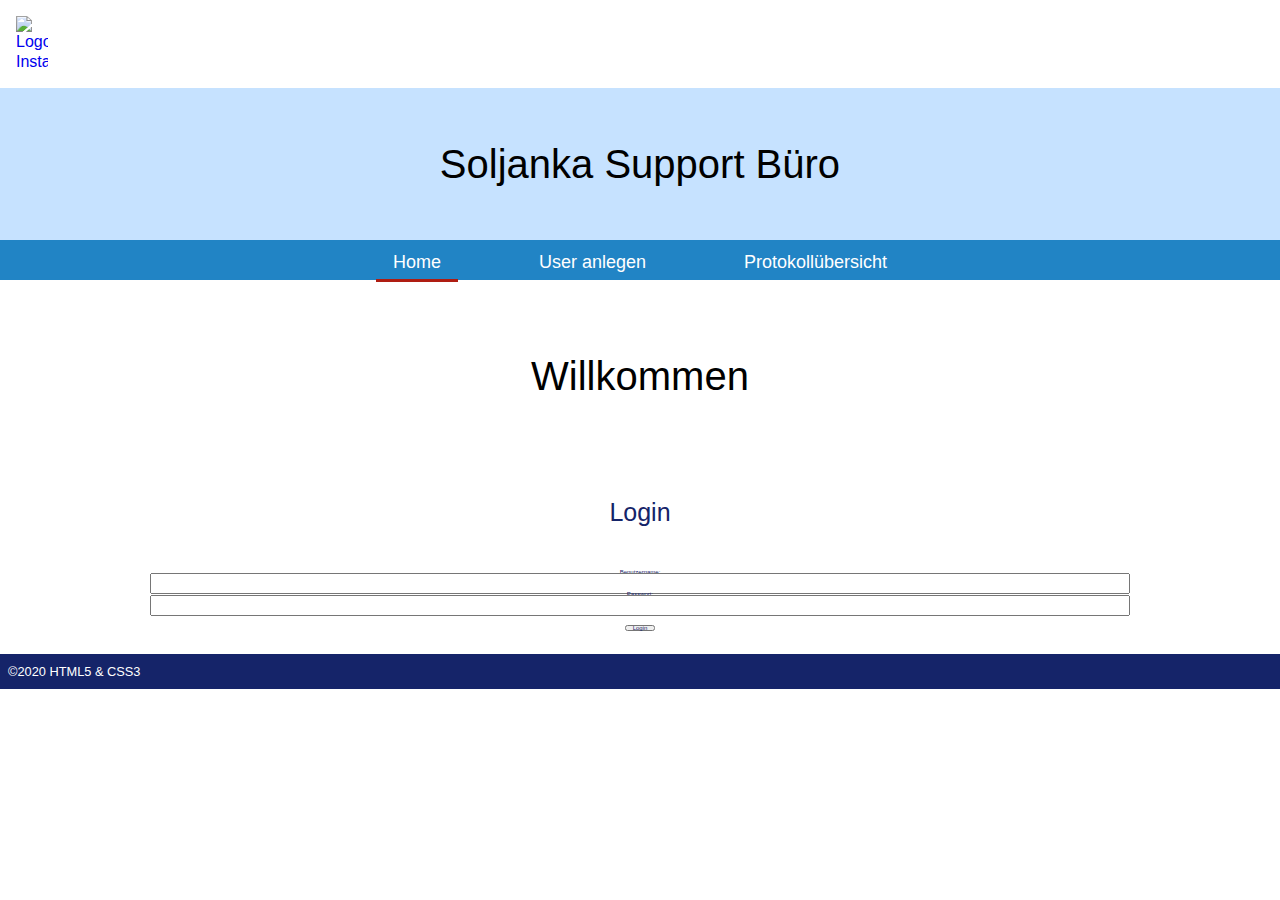
==== Frontend/source/html/index.html @ 266bff4e "Changed filenames and html content." ====
﻿<!DOCTYPE html>
<html>
	<!-- metadata -->
	<head>
		<title>Skoda 130 LR1</title>	
		<meta charset="utf-8"/>
		<meta name="description" content="HTML5" />
		<meta name="keywords" content="HTML5, Skoda, WS-18-II, Skoda130LR,Rallye, Motorsport" />
		<meta name="author" content="moritz.liersch" />
		<meta name="robots" content="noindex" />
		<meta name="viewport" content="width=device-width,initial-scale=1.0, maximum-scale=1.0, user-scalable=no"/>
		<link href="felge.ico" rel="shortcut icon" />
		<link href="main.css" rel="stylesheet" type="text/css" />
		<script src="https://code.jquery.com/jquery-1.10.1.min.js" type="text/javascript"></script>
		<script src="index.js" type="text/javascript"></script>

			
			

	</head>
	<!-- visible content -->
	<body>
		<section id="menubar">
				
			<ul>

						<li><a class="menubutton" href="#menu"><img src="assets/Bildschirmfoto 2021-08-23 um 15.15.03.png" alt="Logo Menü" title="Logo Menü"/></a></li>
						<li><a class="insta" href="https://studenten.ba-rm.de/"><img src="assets/Bildschirmfoto 2021-08-23 um 15.15.03.png" alt="Logo Instagram" title="Logo Instagram"/></a></li>
						
				
			</ul>

		</section>

		
		
		<header>
			<h1>Soljanka Support Büro</h1>
			
		</header>
		
		
		
			<nav class="nav">
				<ul>

					<li><a href="index.html" class="active">Home</a></li>
				
					<li><a href="UserAnlegen.html">User anlegen</a></li>
					
					<li><a href="Protokolluebersicht.html">Protokollübersicht</a></li>
				</ul>
			</nav>	

		<section id="content">
		
			

			<section>

				<h1> Willkommen</h1>
				<h2>Login</h2>

				<!--<img src="assets/LR_Im_Sommer.png" alt="Bild eines Skoda 130LR Replika" title="Bild eines Skoda 130LR Replika">
	<h2>Der Plan</h2>
	-->
				<form>
					<label for="username">Benutzername:</label><br>
					<input type="text" id="username" name="fname"><br>
					<label for="lname">Passwort:</label><br>
					<input type="text" id="password" name="lname">
				</form>
				<button id="button1" onclick="logintoUser()">Login</button>
				

			</section>
		
			

				<!--<aside>

					<section>

						<h2>Škoda 130 LR<br> (Typ 745)</h2>
						<ol>
							<li>Baujahr: 1987</li>
							<li>Viertakt-Ottomotor, wassergekühlt,
								Reihenvierzylinder OHV, Heckmotor längsliegend</li>
							<li>Hubraum: 1289 cm³</li>
							<li>Leistung: 90 PS bei 7900 min</li>
                            <li>Leergewicht: ca. 900KG</li>
                            
                        </ol>
					</section>
					<section>

						<h2>Felge</h2>
						<ul>
							<li>
								Belastungstest einer Magnesiumfelge
                            </li> 
						</ul>
						<h3 id="Desktop">Um dies sehen zu können, benötigen Sie die volle Ansicht ihres Browsers.</h3>
						<canvas id="canvas"></canvas>
			
			
			
			
						<script type="text/javascript" src="skoda.js"></script>

						<div class="slidecontainer">
								<ul> 
                                    <li>
									<input type="range" min="0" max="50" value="0" step="1" onchange="sliderChange(this.value)" 
									class="slider" id="myRange">
                                    <p id="value">Value:<span id="demo"></span></p>
                                </li>
								</ul>
						</div>
							<script type="text/javascript" src="skoda.js"></script>

							

						
			
					</section>
					
				
					<section>

							<h2>Instagram</h2>
							<ul>
									<li><a href="https://www.instagram.com/ml_classics_motorsport/"><img src="assets/ml_classics.png" alt="Verlinkung zu Instagram" title="Verlinkung zu Instagram"/></a></li>
								<li>Besuche mich hier :)</li>
							</ul>
					</section>

					<section>

							<h2>Getriebe</h2>

							<ul>
                                <li>
								<img src="assets/GetriebeH.png" alt="Bild von einem Getriebe" title="Getriebe = Dogbox" class="zoom1">
                                </li>
							</ul>

							<ul>
                                <li>
								<img src="assets/Getriebe.png" alt="Bild von einem Getriebe" title="Getriebe = Dogbox" class="zoom1">
								<p>
									Neue "Dogbox" - Hier können Sie den Klang abspielen, der während der Fahrt zu genießen ist
								</p> 
									
									<audio id="audio_file" controls>
										<source src="assets/sound.mp3" type="audio/mp3" />
									
                                    </audio>
                                </li>
							</ul>
					</section>

					<section>

							<h2>Unterboden</h2>

							<ul>
                                <li>
								
								<img src="assets/Unterboden.png" alt="Bild vom Unterboden eines Skoda 130LR" title="Unterboden mit neuem Getriebe" class="zoom1">
								<p>
									Unterboden mit neuem Getriebe
                                </p>
                                </li>
							</ul>
									
						</section>

						<section>

								<h2>Lichtmaschine</h2>

								<ul>
                                    <li>
											

									

									<img src="assets/limaneuneu.png" alt="Bild von drei neuen Lichtmaschinen" title="frisch regenerierte Lichtmaschinen" 
									class="zoom1">
									<img src="assets/limadraht.png" alt="Bild vom Schleifring der LIMA" title="Schleifring LIMA" 
									class="zoom1">
									<img src="assets/limaalt.png" alt="Bild einer alten Lichtmaschine" title="alte lichtmaschine" 
									class="zoom1">
									<img src="assets/limaneu.png" alt="Bild von einer regenerierten Lichtmaschine" title="regenerierte Lichtmaschine" 
									class="zoom1">
									<p>
										LIMA-"alt" und "neu"
                                    </p>

                                    </li>

								</ul>
							</section>
						
						

						
				</aside>-->
					</section>

		<footer id="footer">
				
		
			<ul>
				
				<li>&copy;2020 HTML5 & CSS3</li>
				
				
			</ul>
			
		</footer>
			
			
		

	</body>	
		


</html>
---- Frontend/source/html/main.css ----
/* CSS3- Genereller Style */ 
@import url('https://fonts.googleapis.com/css?family=Abel|Roboto+Condensed');

body{
	background-color:#fff;
	font-size: 100%; /* Mutter für alle Groeßenverhaeltnisse*/
	margin: 0em;
	padding: 0em;
	}

form {
	font-family: Helvetica, Arial, sans-serif;
	font-size: 0.1em; /* Schrift Groesse Basis 100%-40Px */
	line-height: 0.2em; /* Hoehe des Headers Basis 2.5em-152px */
	font-weight: 100; /* Schrift dicke */
	color: #152469;
	margin: 0em;
	text-align:center;
	display:grid;
}



.tg {
	border-collapse: collapse;
	border-spacing: 0;
	
}

.tg td {
	font-family: Arial, sans-serif;
	font-size: 14px;
	padding: 10px 5px;
	border-style: solid;
	border-width: 1px;
	overflow: hidden;
	word-break: normal;
}

.tg th {
	font-family: Arial, sans-serif;
	font-size: 14px;
	font-weight: normal;
	padding: 10px 5px;
	border-style: solid;
	border-width: 1px;
	overflow: hidden;
	word-break: normal;
}





#button1 {
	font-family: Helvetica, Arial, sans-serif;
	font-size: 0.1em; /* Schrift Groesse Basis 100%-40Px */
	line-height: 0.2em; /* Hoehe des Headers Basis 2.5em-152px */
	font-weight: 100; /* Schrift dicke */
	color: #152469;
	margin: 0em;
}
#button {
	font-family: Helvetica, Arial, sans-serif;
	font-size: 2.5em; /* Schrift Groesse Basis 100%-40Px */
	line-height: 3.8em; /* Hoehe des Headers Basis 2.5em-152px */
	font-weight: 100; /* Schrift dicke */
	color: #152469;
	margin: 0,5em;
}

h1{
	font-family: Helvetica, Arial, sans-serif;
	font-size: 2.5em; /* Schrift Groesse Basis 100%-40Px */
	line-height: 3.8em;/* Hoehe des Headers Basis 2.5em-152px */
	font-weight: 100; /* Schrift dicke */
	color: #000;
	margin: 0em;
	}
	 
 h2{
	 font-family: Helvetica, Arial, sans-serif;
	font-size: 1.563em; /* Hoehe des Headers Basis 100%-25px */
	line-height: 1.8em; /* Hoehe des Headers Basis 1.563em-45px */
	font-weight: 100;
	color: #152469;
	margin: 0em;
	padding: 1.5em ; /* Innerer Abstand Basis 1.563em-37px */
	text-align: center;
 	}	

 h3{
	font-family: Helvetica, Arial, sans-serif;
	font-size: 1.563em;  /* Hoehe des Headers Basis 100%-25px */
	line-height: 1.8em; /* Hoehe des Headers Basis 1.563em-45px */
	font-weight: 100;
	color: #fff;
	margin: 0em;
	padding: 1.5em; /* Innerer Abstand Basis 1.563em-37px */
	text-align: justify;
	}

 ul{
	margin: 0px;
	padding: 0px;
	} 

li{
	list-style-type: none;
	font-family: Helvetica, Arial, sans-serif;
	font-weight: 100;
	color: #152469;
	line-height: 1.25em; /* Hoehe der Schrift Basis 100%-20px */
	padding: 0em;
	
	}
ol{
	display: block;
	
}
ol li{
	list-style-type: square;
	font-family: Helvetica, Arial, sans-serif;
	font-weight: 100;
	color: #152469;
	line-height: 1.25em; /* Hoehe der Schrift Basis 100%-20px */
	padding: 0em;
	
	}	
	
p{
	
	font-family: Helvetica, Arial, sans-serif;
	font-weight: 100;
	color: #152469;
	line-height: 1.25em; /* Hoehe der Schrift Basis 100%-20px */
	padding: 0em;
	
	}	

img{
	width: 85.0%;
	height: auto; 
	max-width: 100%;
	}

video{
    width: 90%;
	height: auto; 
	max-width: 100%;
	border-radius: 5px;
	}

a{
	text-decoration: none;
	}

/*Header*/

header {
	display: block;
	background-color: #c6e2ff;
	text-align: center;
}

/*Navigation*/

nav{
	display: block;
	height: 2.5em; /* Hoehe der Navigationsleite Basis 100%-40px */
	background:#2184c5;
	text-align: center;
	}
nav ul{
	display:block;
	}

nav ul li{
	display: inline;
	margin: 0em 1.88em 0em 1.88em; /* Basis 100%-30px(1.88em) Abstand zwischen den einzelnen Links */
	}

nav ul li a{
	color: #fff;
	font-size: 1.125em; /* Groesse der Schrift Basis 100%-18px */
	line-height: 2.5em; /* Basis 1.125em(18px)-45px */
	padding: 0.667em 0.938em 0.375em 0.938em; /* Groesse der Schaltflaeche Basis 1.125em-12px 16px 6px 16px */
	transition:background 0.5s;
	-webkit-transition: background 0.5s;
	}

nav ul li a:hover{
	background-color: #0FA1FF;
	border-bottom: 0.188em solid #0B3F60; /* Strich unterhalb der Navigation 3px dick */
	}

nav ul li a.active{
	border-bottom: 0.188em solid #af1d12; /* aktiver Zustand Strich unterhalb der Navigation 3px dick */
	}
/* Ende Navigation */


img.zoom1 { /* Bilderzoom in CONTENT 1 */
	transition: transform 0.2s;
	}

img.zoom1:hover {/* Bilderzoom in CONTENT 1 */
	transform: scale(2.0, 2.0);
	}
#icon{
	vertical-align:middle;
	max-width: 24px !important;
	max-height: 24px;
	box-shadow: none !important;
}

#audio_file{
	width: 90%;
	}

#Desktop{
		display: none;
	}

#canvas {
		width: 98.5%;
		height: 100%;
		border: 2px solid #000;
		border-radius: 5px;	
	}



/*on Top Bar*/
#menubar{
	display: block;
	background: #fff;
	}


#menubar ul {
	display: block;
	width: 2.0em; /* basis 100%-32px */
	padding: 1.0em; /* basis 100%-16px */ /* höhe der Menubar 64px */
	}

#menubar ul li{
	display: inline;
	}

/*menubar für mobil*/
#menubar ul li a.menubutton{
display:none;
	}

/*Content*/


#content{
	display: block;
	text-align:center;
	width: 90%;
	max-width: 980px;
	margin:1.25em auto 1.25em auto; /* Abstand um den Text Basis 100%-20px,auto */
	padding:0em;
	}
#content4, #content3 {
	display: block;
	text-align: center;
	width: 90%;
	max-width: 980px;
	margin: 1.25em auto 1.25em auto; /* Abstand um den Text Basis 100%-20px,auto */
	padding: 0em;
}	
#form2 {
	display: block;
	text-align: center;
	width: 90%;
	max-width: 980px;
	margin: 1.25em auto 1.25em auto; /* Abstand um den Text Basis 100%-20px,auto */
	padding: 0em;
}
#Rolle {
	display: block;
	text-align: center;
	width: 90%;
	max-width: 980px;
	margin: 1.25em auto 1.25em auto;
}

/*Footer*/

#footer{
	display:block;
	background-color: #152469;
	text-align: center;
	}

/*Rahmen für Footer*/
#footer ul{
	display: block;
	width: 50%;
	text-align: left;
	
	}

#footer ul li {

	display: inline;
	font-size: 0.8em; /* Basis100%-12px */
	line-height: 2.8em; /* Basis 0.8em-33px */
	color: #fff; /* farbe des Inhalts des Footer */
	padding: 0em 0.625em 0em 0.625em; /* entspricht Basis 100%- 0px 10px 0px 10px  */
	}

#kalender {
	width: 100%;
	display: grid;
	grid-template-columns: repeat(7, 1fr);
}

	#calendar tr, #calendar tbody {
		grid-column: 1 / -1;
		display: grid;
		grid-template-columns: repeat(7, 1fr);
		width: 100%;
	}

caption {
	text-align: center;
	grid-column: 1 / -1;
	font-size: 130%;
	font-weight: bold;
	padding: 10px 0;
}

#calendar a {
	color: #8e352e;
	text-decoration: none;
}

#calendar td, #calendar th {
	padding: 5px;
	box-sizing: border-box;
	border: 1px solid #ccc;
}

#calendar .weekdays {
	background: #8e352e;
}


	#calendar .weekdays th {
		text-align: center;
		text-transform: uppercase;
		line-height: 20px;
		border: none !important;
		padding: 10px 6px;
		color: #fff;
		font-size: 13px;
	}

#calendar td {
	min-height: 180px;
	display: flex;
	flex-direction: column;
}

#calendar .days li:hover {
	background: #d3d3d3;
}

#calendar .date {
	text-align: center;
	margin-bottom: 5px;
	padding: 4px;
	background: #333;
	color: #fff;
	width: 20px;
	border-radius: 50%;
	flex: 0 0 auto;
	align-self: flex-end;
}

#calendar .event {
	flex: 0 0 auto;
	font-size: 13px;
	border-radius: 4px;
	padding: 5px;
	margin-bottom: 5px;
	line-height: 14px;
	background: #e4f2f2;
	border: 1px solid #b5dbdc;
	color: #009aaf;
	text-decoration: none;
}

#calendar .event-desc {
	color: #666;
	margin: 3px 0 7px 0;
	text-decoration: none;
}

#calendar .other-month {
	background: #f5f5f5;
	color: #666;
}

/* ============================
				Mobile Responsiveness
   ============================*/


@media(max-width: 768px) {

	#calendar .weekdays, #calendar .other-month {
		display: none;
	}

	#calendar li {
		height: auto !important;
		border: 1px solid #ededed;
		width: 100%;
		padding: 10px;
		margin-bottom: -1px;
	}

	#calendar, #calendar tr, #calendar tbody {
		grid-template-columns: 1fr;
	}

		#calendar tr {
			grid-column: 1 / 2;
		}

		#calendar .date {
			align-self: flex-start;
		}

	/*mobile style*/
	@media screen and (max-width:800px) {
		body {
			font-size: 93.8%;
			display: block;
		}

		nav img {
			max-width: 25px;
			vertical-align: middle;
			margin-left: 5px;
		}

		#myRange, #value {
			display: none;
		}

		#Desktop {
			display: block;
			text-align: left;
			color: #af1d12;
		}

		#canvas {
			display: none;
		}
	}



	@media screen and (max-width:600px) {
		#content aside, #content article, #content3 aside, #content3 article {
			width: 94.3%;
			display: block;
			margin: 0.625em 0em 0.625em 0em; /* entspricht Basis 100%- 0px 10px 0px 10px  */
		}

		#myRange, #value {
			display: none;
		}

		#Desktop {
			display: block;
			text-align: left;
			color: #af1d12;
		}

		#canvas {
			display: none;
		}
	}

	@media screen and (max-width:600px) {
		#content aside {
			width: 100%;
			display: block;
			margin: 0em;
		}

		img.zoom1:hover { /* Bei mobile nicht vergrößern */
			transform: none;
		}

		#myRange, #value {
			display: none;
		}

		#Desktop {
			display: block;
			text-align: left;
			color: #af1d12;
		}

		#canvas {
			display: none;
		}
	}

	@media screen and (max-width:550px) {
		body {
			font-size: 87.5%;
		}

		#canvas {
			display: none;
		}

		#myRange, #value {
			display: none;
		}

		#Desktop {
			display: block;
			text-align: left;
			color: #af1d12;
		}

		img.zoom1:hover { /* Bei mobile nicht vergrößern */
			transform: none;
		}

		#menubar {
			background: #af1d12;
		}

			#menubar ul li a.menubutton {
				display: block;
			}


		nav {
			display: none;
			height: auto;
		}

			nav ul li {
				display: block;
				margin: 0em 0em 0.3em 0em;
			}
		#app-calendar {
			display: grid;
			grid-template-columns: 1fr 1fr 1fr 1fr 1fr 1fr 1fr;
			grid-template-rows: repeat(5, 1fr);
			height: 70%;
		}
			}	}
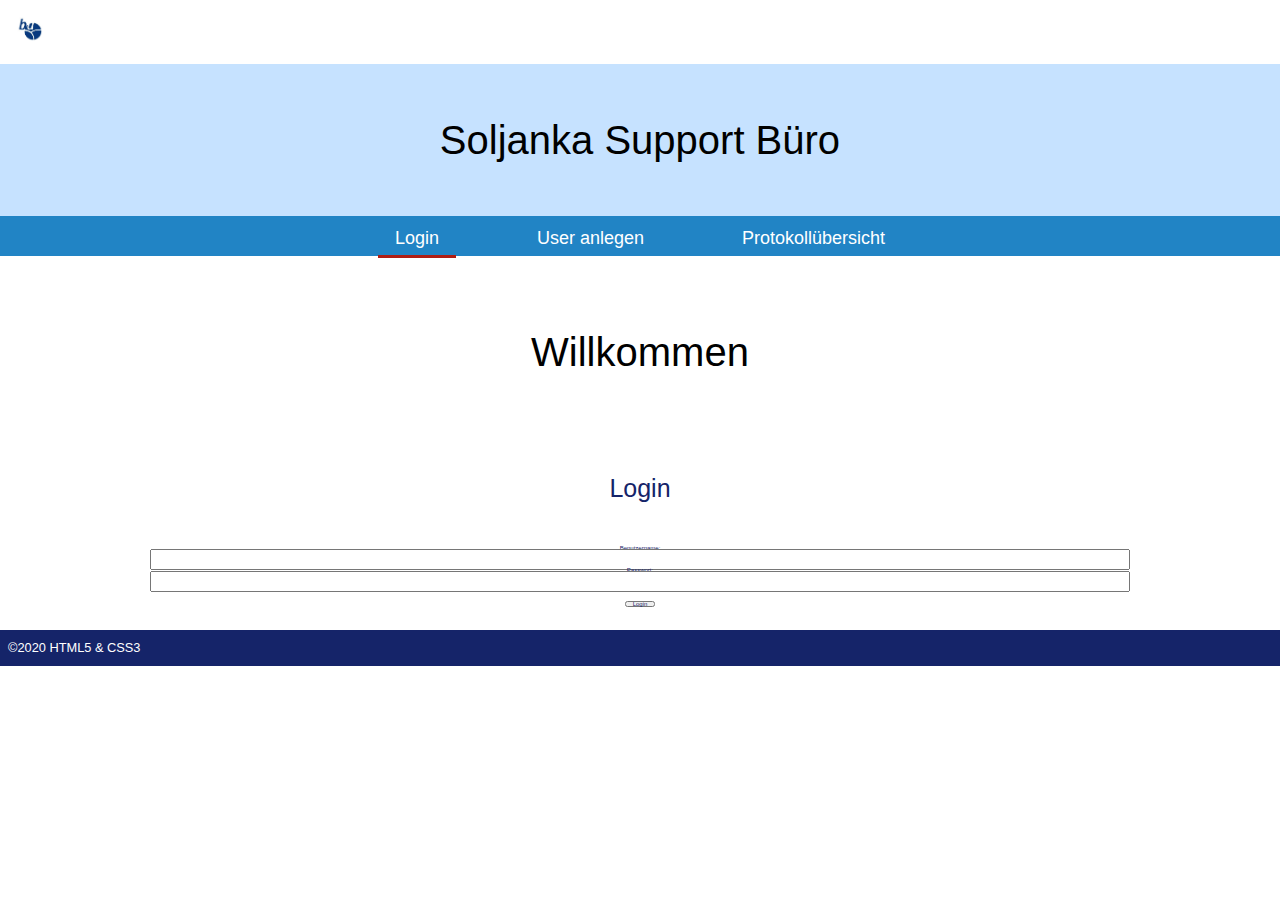
==== commit 964c5c53: "aktueller stand von Dennis vor dem Herren" ====
--- a/Frontend/source/html/index.html
+++ b/Frontend/source/html/index.html
@@ -1,231 +1,231 @@
-﻿<!DOCTYPE html>
-<html>
-	<!-- metadata -->
-	<head>
-		<title>Skoda 130 LR1</title>	
-		<meta charset="utf-8"/>
-		<meta name="description" content="HTML5" />
-		<meta name="keywords" content="HTML5, Skoda, WS-18-II, Skoda130LR,Rallye, Motorsport" />
-		<meta name="author" content="moritz.liersch" />
-		<meta name="robots" content="noindex" />
-		<meta name="viewport" content="width=device-width,initial-scale=1.0, maximum-scale=1.0, user-scalable=no"/>
-		<link href="felge.ico" rel="shortcut icon" />
-		<link href="main.css" rel="stylesheet" type="text/css" />
-		<script src="https://code.jquery.com/jquery-1.10.1.min.js" type="text/javascript"></script>
-		<script src="index.js" type="text/javascript"></script>
-
-			
-			
-
-	</head>
-	<!-- visible content -->
-	<body>
-		<section id="menubar">
-				
-			<ul>
-
-						<li><a class="menubutton" href="#menu"><img src="assets/Bildschirmfoto 2021-08-23 um 15.15.03.png" alt="Logo Menü" title="Logo Menü"/></a></li>
-						<li><a class="insta" href="https://studenten.ba-rm.de/"><img src="assets/Bildschirmfoto 2021-08-23 um 15.15.03.png" alt="Logo Instagram" title="Logo Instagram"/></a></li>
-						
-				
-			</ul>
-
-		</section>
-
-		
-		
-		<header>
-			<h1>Soljanka Support Büro</h1>
-			
-		</header>
-		
-		
-		
-			<nav class="nav">
-				<ul>
-
-					<li><a href="index.html" class="active">Home</a></li>
-				
-					<li><a href="UserAnlegen.html">User anlegen</a></li>
-					
-					<li><a href="Protokolluebersicht.html">Protokollübersicht</a></li>
-				</ul>
-			</nav>	
-
-		<section id="content">
-		
-			
-
-			<section>
-
-				<h1> Willkommen</h1>
-				<h2>Login</h2>
-
-				<!--<img src="assets/LR_Im_Sommer.png" alt="Bild eines Skoda 130LR Replika" title="Bild eines Skoda 130LR Replika">
-	<h2>Der Plan</h2>
-	-->
-				<form>
-					<label for="username">Benutzername:</label><br>
-					<input type="text" id="username" name="fname"><br>
-					<label for="lname">Passwort:</label><br>
-					<input type="text" id="password" name="lname">
-				</form>
-				<button id="button1" onclick="logintoUser()">Login</button>
-				
-
-			</section>
-		
-			
-
-				<!--<aside>
-
-					<section>
-
-						<h2>Škoda 130 LR<br> (Typ 745)</h2>
-						<ol>
-							<li>Baujahr: 1987</li>
-							<li>Viertakt-Ottomotor, wassergekühlt,
-								Reihenvierzylinder OHV, Heckmotor längsliegend</li>
-							<li>Hubraum: 1289 cm³</li>
-							<li>Leistung: 90 PS bei 7900 min</li>
-                            <li>Leergewicht: ca. 900KG</li>
-                            
-                        </ol>
-					</section>
-					<section>
-
-						<h2>Felge</h2>
-						<ul>
-							<li>
-								Belastungstest einer Magnesiumfelge
-                            </li> 
-						</ul>
-						<h3 id="Desktop">Um dies sehen zu können, benötigen Sie die volle Ansicht ihres Browsers.</h3>
-						<canvas id="canvas"></canvas>
-			
-			
-			
-			
-						<script type="text/javascript" src="skoda.js"></script>
-
-						<div class="slidecontainer">
-								<ul> 
-                                    <li>
-									<input type="range" min="0" max="50" value="0" step="1" onchange="sliderChange(this.value)" 
-									class="slider" id="myRange">
-                                    <p id="value">Value:<span id="demo"></span></p>
-                                </li>
-								</ul>
-						</div>
-							<script type="text/javascript" src="skoda.js"></script>
-
-							
-
-						
-			
-					</section>
-					
-				
-					<section>
-
-							<h2>Instagram</h2>
-							<ul>
-									<li><a href="https://www.instagram.com/ml_classics_motorsport/"><img src="assets/ml_classics.png" alt="Verlinkung zu Instagram" title="Verlinkung zu Instagram"/></a></li>
-								<li>Besuche mich hier :)</li>
-							</ul>
-					</section>
-
-					<section>
-
-							<h2>Getriebe</h2>
-
-							<ul>
-                                <li>
-								<img src="assets/GetriebeH.png" alt="Bild von einem Getriebe" title="Getriebe = Dogbox" class="zoom1">
-                                </li>
-							</ul>
-
-							<ul>
-                                <li>
-								<img src="assets/Getriebe.png" alt="Bild von einem Getriebe" title="Getriebe = Dogbox" class="zoom1">
-								<p>
-									Neue "Dogbox" - Hier können Sie den Klang abspielen, der während der Fahrt zu genießen ist
-								</p> 
-									
-									<audio id="audio_file" controls>
-										<source src="assets/sound.mp3" type="audio/mp3" />
-									
-                                    </audio>
-                                </li>
-							</ul>
-					</section>
-
-					<section>
-
-							<h2>Unterboden</h2>
-
-							<ul>
-                                <li>
-								
-								<img src="assets/Unterboden.png" alt="Bild vom Unterboden eines Skoda 130LR" title="Unterboden mit neuem Getriebe" class="zoom1">
-								<p>
-									Unterboden mit neuem Getriebe
-                                </p>
-                                </li>
-							</ul>
-									
-						</section>
-
-						<section>
-
-								<h2>Lichtmaschine</h2>
-
-								<ul>
-                                    <li>
-											
-
-									
-
-									<img src="assets/limaneuneu.png" alt="Bild von drei neuen Lichtmaschinen" title="frisch regenerierte Lichtmaschinen" 
-									class="zoom1">
-									<img src="assets/limadraht.png" alt="Bild vom Schleifring der LIMA" title="Schleifring LIMA" 
-									class="zoom1">
-									<img src="assets/limaalt.png" alt="Bild einer alten Lichtmaschine" title="alte lichtmaschine" 
-									class="zoom1">
-									<img src="assets/limaneu.png" alt="Bild von einer regenerierten Lichtmaschine" title="regenerierte Lichtmaschine" 
-									class="zoom1">
-									<p>
-										LIMA-"alt" und "neu"
-                                    </p>
-
-                                    </li>
-
-								</ul>
-							</section>
-						
-						
-
-						
-				</aside>-->
-					</section>
-
-		<footer id="footer">
-				
-		
-			<ul>
-				
-				<li>&copy;2020 HTML5 & CSS3</li>
-				
-				
-			</ul>
-			
-		</footer>
-			
-			
-		
-
-	</body>	
-		
-
-
-</html>
+﻿<!DOCTYPE html>
+<html>
+	<!-- metadata -->
+	<head>
+		<title>Login</title>	
+		<meta charset="utf-8"/>
+		<meta name="description" content="HTML5" />
+		<meta name="keywords" content="HTML5, Skoda, WS-18-II, Skoda130LR,Rallye, Motorsport" />
+		<meta name="author" content="moritz.liersch" />
+		<meta name="robots" content="noindex" />
+		<meta name="viewport" content="width=device-width,initial-scale=1.0, maximum-scale=1.0, user-scalable=no"/>
+		<link href="felge.ico" rel="shortcut icon" />
+		<link href="main.css" rel="stylesheet" type="text/css" />
+		<script src="https://code.jquery.com/jquery-1.10.1.min.js" type="text/javascript"></script>
+		<script src="index.js" type="text/javascript"></script>
+
+			
+			
+
+	</head>
+	<!-- visible content -->
+	<body>
+		<section id="menubar">
+				
+			<ul>
+
+						<li><a class="menubutton" href="#menu"><img src="assets/Bildschirmfoto 2021-08-23 um 15.15.03.png" alt="Logo Menü" title="Logo Menü"/></a></li>
+						<li><a class="insta" href="https://studenten.ba-rm.de/"><img src="assets/Bildschirmfoto 2021-08-23 um 15.15.03.png" alt="Logo Instagram" title="Logo Instagram"/></a></li>
+						
+				
+			</ul>
+
+		</section>
+
+		
+		
+		<header>
+			<h1>Soljanka Support Büro</h1>
+			
+		</header>
+		
+		
+		
+			<nav class="nav">
+				<ul>
+
+					<li><a href="index.html" class="active">Login</a></li>
+				
+					<li><a href="UserAnlegen.html">User anlegen</a></li>
+					
+					<li><a href="Protokolluebersicht.html">Protokollübersicht</a></li>
+				</ul>
+			</nav>	
+
+		<section id="content">
+		
+			
+
+			<section>
+
+				<h1> Willkommen</h1>
+				<h2>Login</h2>
+
+				<!--<img src="assets/LR_Im_Sommer.png" alt="Bild eines Skoda 130LR Replika" title="Bild eines Skoda 130LR Replika">
+	<h2>Der Plan</h2>
+	-->
+				<form>
+					<label for="username">Benutzername:</label><br>
+					<input type="text" id="username" name="fname"><br>
+					<label for="lname">Passwort:</label><br>
+					<input type="text" id="password" name="lname">
+				</form>
+				<button id="button1" onclick="logintoUser()">Login</button>
+				
+
+			</section>
+		
+			
+
+				<!--<aside>
+
+					<section>
+
+						<h2>Škoda 130 LR<br> (Typ 745)</h2>
+						<ol>
+							<li>Baujahr: 1987</li>
+							<li>Viertakt-Ottomotor, wassergekühlt,
+								Reihenvierzylinder OHV, Heckmotor längsliegend</li>
+							<li>Hubraum: 1289 cm³</li>
+							<li>Leistung: 90 PS bei 7900 min</li>
+                            <li>Leergewicht: ca. 900KG</li>
+                            
+                        </ol>
+					</section>
+					<section>
+
+						<h2>Felge</h2>
+						<ul>
+							<li>
+								Belastungstest einer Magnesiumfelge
+                            </li> 
+						</ul>
+						<h3 id="Desktop">Um dies sehen zu können, benötigen Sie die volle Ansicht ihres Browsers.</h3>
+						<canvas id="canvas"></canvas>
+			
+			
+			
+			
+						<script type="text/javascript" src="skoda.js"></script>
+
+						<div class="slidecontainer">
+								<ul> 
+                                    <li>
+									<input type="range" min="0" max="50" value="0" step="1" onchange="sliderChange(this.value)" 
+									class="slider" id="myRange">
+                                    <p id="value">Value:<span id="demo"></span></p>
+                                </li>
+								</ul>
+						</div>
+							<script type="text/javascript" src="skoda.js"></script>
+
+							
+
+						
+			
+					</section>
+					
+				
+					<section>
+
+							<h2>Instagram</h2>
+							<ul>
+									<li><a href="https://www.instagram.com/ml_classics_motorsport/"><img src="assets/ml_classics.png" alt="Verlinkung zu Instagram" title="Verlinkung zu Instagram"/></a></li>
+								<li>Besuche mich hier :)</li>
+							</ul>
+					</section>
+
+					<section>
+
+							<h2>Getriebe</h2>
+
+							<ul>
+                                <li>
+								<img src="assets/GetriebeH.png" alt="Bild von einem Getriebe" title="Getriebe = Dogbox" class="zoom1">
+                                </li>
+							</ul>
+
+							<ul>
+                                <li>
+								<img src="assets/Getriebe.png" alt="Bild von einem Getriebe" title="Getriebe = Dogbox" class="zoom1">
+								<p>
+									Neue "Dogbox" - Hier können Sie den Klang abspielen, der während der Fahrt zu genießen ist
+								</p> 
+									
+									<audio id="audio_file" controls>
+										<source src="assets/sound.mp3" type="audio/mp3" />
+									
+                                    </audio>
+                                </li>
+							</ul>
+					</section>
+
+					<section>
+
+							<h2>Unterboden</h2>
+
+							<ul>
+                                <li>
+								
+								<img src="assets/Unterboden.png" alt="Bild vom Unterboden eines Skoda 130LR" title="Unterboden mit neuem Getriebe" class="zoom1">
+								<p>
+									Unterboden mit neuem Getriebe
+                                </p>
+                                </li>
+							</ul>
+									
+						</section>
+
+						<section>
+
+								<h2>Lichtmaschine</h2>
+
+								<ul>
+                                    <li>
+											
+
+									
+
+									<img src="assets/limaneuneu.png" alt="Bild von drei neuen Lichtmaschinen" title="frisch regenerierte Lichtmaschinen" 
+									class="zoom1">
+									<img src="assets/limadraht.png" alt="Bild vom Schleifring der LIMA" title="Schleifring LIMA" 
+									class="zoom1">
+									<img src="assets/limaalt.png" alt="Bild einer alten Lichtmaschine" title="alte lichtmaschine" 
+									class="zoom1">
+									<img src="assets/limaneu.png" alt="Bild von einer regenerierten Lichtmaschine" title="regenerierte Lichtmaschine" 
+									class="zoom1">
+									<p>
+										LIMA-"alt" und "neu"
+                                    </p>
+
+                                    </li>
+
+								</ul>
+							</section>
+						
+						
+
+						
+				</aside>-->
+					</section>
+
+		<footer id="footer">
+				
+		
+			<ul>
+				
+				<li>&copy;2020 HTML5 & CSS3</li>
+				
+				
+			</ul>
+			
+		</footer>
+			
+			
+		
+
+	</body>	
+		
+
+
+</html>
--- a/Frontend/source/html/main.css
+++ b/Frontend/source/html/main.css
@@ -1,565 +1,565 @@
-/* CSS3- Genereller Style */ 
-@import url('https://fonts.googleapis.com/css?family=Abel|Roboto+Condensed');
-
-body{
-	background-color:#fff;
-	font-size: 100%; /* Mutter für alle Groeßenverhaeltnisse*/
-	margin: 0em;
-	padding: 0em;
-	}
-
-form {
-	font-family: Helvetica, Arial, sans-serif;
-	font-size: 0.1em; /* Schrift Groesse Basis 100%-40Px */
-	line-height: 0.2em; /* Hoehe des Headers Basis 2.5em-152px */
-	font-weight: 100; /* Schrift dicke */
-	color: #152469;
-	margin: 0em;
-	text-align:center;
-	display:grid;
-}
-
-
-
-.tg {
-	border-collapse: collapse;
-	border-spacing: 0;
-	
-}
-
-.tg td {
-	font-family: Arial, sans-serif;
-	font-size: 14px;
-	padding: 10px 5px;
-	border-style: solid;
-	border-width: 1px;
-	overflow: hidden;
-	word-break: normal;
-}
-
-.tg th {
-	font-family: Arial, sans-serif;
-	font-size: 14px;
-	font-weight: normal;
-	padding: 10px 5px;
-	border-style: solid;
-	border-width: 1px;
-	overflow: hidden;
-	word-break: normal;
-}
-
-
-
-
-
-#button1 {
-	font-family: Helvetica, Arial, sans-serif;
-	font-size: 0.1em; /* Schrift Groesse Basis 100%-40Px */
-	line-height: 0.2em; /* Hoehe des Headers Basis 2.5em-152px */
-	font-weight: 100; /* Schrift dicke */
-	color: #152469;
-	margin: 0em;
-}
-#button {
-	font-family: Helvetica, Arial, sans-serif;
-	font-size: 2.5em; /* Schrift Groesse Basis 100%-40Px */
-	line-height: 3.8em; /* Hoehe des Headers Basis 2.5em-152px */
-	font-weight: 100; /* Schrift dicke */
-	color: #152469;
-	margin: 0,5em;
-}
-
-h1{
-	font-family: Helvetica, Arial, sans-serif;
-	font-size: 2.5em; /* Schrift Groesse Basis 100%-40Px */
-	line-height: 3.8em;/* Hoehe des Headers Basis 2.5em-152px */
-	font-weight: 100; /* Schrift dicke */
-	color: #000;
-	margin: 0em;
-	}
-	 
- h2{
-	 font-family: Helvetica, Arial, sans-serif;
-	font-size: 1.563em; /* Hoehe des Headers Basis 100%-25px */
-	line-height: 1.8em; /* Hoehe des Headers Basis 1.563em-45px */
-	font-weight: 100;
-	color: #152469;
-	margin: 0em;
-	padding: 1.5em ; /* Innerer Abstand Basis 1.563em-37px */
-	text-align: center;
- 	}	
-
- h3{
-	font-family: Helvetica, Arial, sans-serif;
-	font-size: 1.563em;  /* Hoehe des Headers Basis 100%-25px */
-	line-height: 1.8em; /* Hoehe des Headers Basis 1.563em-45px */
-	font-weight: 100;
-	color: #fff;
-	margin: 0em;
-	padding: 1.5em; /* Innerer Abstand Basis 1.563em-37px */
-	text-align: justify;
-	}
-
- ul{
-	margin: 0px;
-	padding: 0px;
-	} 
-
-li{
-	list-style-type: none;
-	font-family: Helvetica, Arial, sans-serif;
-	font-weight: 100;
-	color: #152469;
-	line-height: 1.25em; /* Hoehe der Schrift Basis 100%-20px */
-	padding: 0em;
-	
-	}
-ol{
-	display: block;
-	
-}
-ol li{
-	list-style-type: square;
-	font-family: Helvetica, Arial, sans-serif;
-	font-weight: 100;
-	color: #152469;
-	line-height: 1.25em; /* Hoehe der Schrift Basis 100%-20px */
-	padding: 0em;
-	
-	}	
-	
-p{
-	
-	font-family: Helvetica, Arial, sans-serif;
-	font-weight: 100;
-	color: #152469;
-	line-height: 1.25em; /* Hoehe der Schrift Basis 100%-20px */
-	padding: 0em;
-	
-	}	
-
-img{
-	width: 85.0%;
-	height: auto; 
-	max-width: 100%;
-	}
-
-video{
-    width: 90%;
-	height: auto; 
-	max-width: 100%;
-	border-radius: 5px;
-	}
-
-a{
-	text-decoration: none;
-	}
-
-/*Header*/
-
-header {
-	display: block;
-	background-color: #c6e2ff;
-	text-align: center;
-}
-
-/*Navigation*/
-
-nav{
-	display: block;
-	height: 2.5em; /* Hoehe der Navigationsleite Basis 100%-40px */
-	background:#2184c5;
-	text-align: center;
-	}
-nav ul{
-	display:block;
-	}
-
-nav ul li{
-	display: inline;
-	margin: 0em 1.88em 0em 1.88em; /* Basis 100%-30px(1.88em) Abstand zwischen den einzelnen Links */
-	}
-
-nav ul li a{
-	color: #fff;
-	font-size: 1.125em; /* Groesse der Schrift Basis 100%-18px */
-	line-height: 2.5em; /* Basis 1.125em(18px)-45px */
-	padding: 0.667em 0.938em 0.375em 0.938em; /* Groesse der Schaltflaeche Basis 1.125em-12px 16px 6px 16px */
-	transition:background 0.5s;
-	-webkit-transition: background 0.5s;
-	}
-
-nav ul li a:hover{
-	background-color: #0FA1FF;
-	border-bottom: 0.188em solid #0B3F60; /* Strich unterhalb der Navigation 3px dick */
-	}
-
-nav ul li a.active{
-	border-bottom: 0.188em solid #af1d12; /* aktiver Zustand Strich unterhalb der Navigation 3px dick */
-	}
-/* Ende Navigation */
-
-
-img.zoom1 { /* Bilderzoom in CONTENT 1 */
-	transition: transform 0.2s;
-	}
-
-img.zoom1:hover {/* Bilderzoom in CONTENT 1 */
-	transform: scale(2.0, 2.0);
-	}
-#icon{
-	vertical-align:middle;
-	max-width: 24px !important;
-	max-height: 24px;
-	box-shadow: none !important;
-}
-
-#audio_file{
-	width: 90%;
-	}
-
-#Desktop{
-		display: none;
-	}
-
-#canvas {
-		width: 98.5%;
-		height: 100%;
-		border: 2px solid #000;
-		border-radius: 5px;	
-	}
-
-
-
-/*on Top Bar*/
-#menubar{
-	display: block;
-	background: #fff;
-	}
-
-
-#menubar ul {
-	display: block;
-	width: 2.0em; /* basis 100%-32px */
-	padding: 1.0em; /* basis 100%-16px */ /* höhe der Menubar 64px */
-	}
-
-#menubar ul li{
-	display: inline;
-	}
-
-/*menubar für mobil*/
-#menubar ul li a.menubutton{
-display:none;
-	}
-
-/*Content*/
-
-
-#content{
-	display: block;
-	text-align:center;
-	width: 90%;
-	max-width: 980px;
-	margin:1.25em auto 1.25em auto; /* Abstand um den Text Basis 100%-20px,auto */
-	padding:0em;
-	}
-#content4, #content3 {
-	display: block;
-	text-align: center;
-	width: 90%;
-	max-width: 980px;
-	margin: 1.25em auto 1.25em auto; /* Abstand um den Text Basis 100%-20px,auto */
-	padding: 0em;
-}	
-#form2 {
-	display: block;
-	text-align: center;
-	width: 90%;
-	max-width: 980px;
-	margin: 1.25em auto 1.25em auto; /* Abstand um den Text Basis 100%-20px,auto */
-	padding: 0em;
-}
-#Rolle {
-	display: block;
-	text-align: center;
-	width: 90%;
-	max-width: 980px;
-	margin: 1.25em auto 1.25em auto;
-}
-
-/*Footer*/
-
-#footer{
-	display:block;
-	background-color: #152469;
-	text-align: center;
-	}
-
-/*Rahmen für Footer*/
-#footer ul{
-	display: block;
-	width: 50%;
-	text-align: left;
-	
-	}
-
-#footer ul li {
-
-	display: inline;
-	font-size: 0.8em; /* Basis100%-12px */
-	line-height: 2.8em; /* Basis 0.8em-33px */
-	color: #fff; /* farbe des Inhalts des Footer */
-	padding: 0em 0.625em 0em 0.625em; /* entspricht Basis 100%- 0px 10px 0px 10px  */
-	}
-
-#kalender {
-	width: 100%;
-	display: grid;
-	grid-template-columns: repeat(7, 1fr);
-}
-
-	#calendar tr, #calendar tbody {
-		grid-column: 1 / -1;
-		display: grid;
-		grid-template-columns: repeat(7, 1fr);
-		width: 100%;
-	}
-
-caption {
-	text-align: center;
-	grid-column: 1 / -1;
-	font-size: 130%;
-	font-weight: bold;
-	padding: 10px 0;
-}
-
-#calendar a {
-	color: #8e352e;
-	text-decoration: none;
-}
-
-#calendar td, #calendar th {
-	padding: 5px;
-	box-sizing: border-box;
-	border: 1px solid #ccc;
-}
-
-#calendar .weekdays {
-	background: #8e352e;
-}
-
-
-	#calendar .weekdays th {
-		text-align: center;
-		text-transform: uppercase;
-		line-height: 20px;
-		border: none !important;
-		padding: 10px 6px;
-		color: #fff;
-		font-size: 13px;
-	}
-
-#calendar td {
-	min-height: 180px;
-	display: flex;
-	flex-direction: column;
-}
-
-#calendar .days li:hover {
-	background: #d3d3d3;
-}
-
-#calendar .date {
-	text-align: center;
-	margin-bottom: 5px;
-	padding: 4px;
-	background: #333;
-	color: #fff;
-	width: 20px;
-	border-radius: 50%;
-	flex: 0 0 auto;
-	align-self: flex-end;
-}
-
-#calendar .event {
-	flex: 0 0 auto;
-	font-size: 13px;
-	border-radius: 4px;
-	padding: 5px;
-	margin-bottom: 5px;
-	line-height: 14px;
-	background: #e4f2f2;
-	border: 1px solid #b5dbdc;
-	color: #009aaf;
-	text-decoration: none;
-}
-
-#calendar .event-desc {
-	color: #666;
-	margin: 3px 0 7px 0;
-	text-decoration: none;
-}
-
-#calendar .other-month {
-	background: #f5f5f5;
-	color: #666;
-}
-
-/* ============================
-				Mobile Responsiveness
-   ============================*/
-
-
-@media(max-width: 768px) {
-
-	#calendar .weekdays, #calendar .other-month {
-		display: none;
-	}
-
-	#calendar li {
-		height: auto !important;
-		border: 1px solid #ededed;
-		width: 100%;
-		padding: 10px;
-		margin-bottom: -1px;
-	}
-
-	#calendar, #calendar tr, #calendar tbody {
-		grid-template-columns: 1fr;
-	}
-
-		#calendar tr {
-			grid-column: 1 / 2;
-		}
-
-		#calendar .date {
-			align-self: flex-start;
-		}
-
-	/*mobile style*/
-	@media screen and (max-width:800px) {
-		body {
-			font-size: 93.8%;
-			display: block;
-		}
-
-		nav img {
-			max-width: 25px;
-			vertical-align: middle;
-			margin-left: 5px;
-		}
-
-		#myRange, #value {
-			display: none;
-		}
-
-		#Desktop {
-			display: block;
-			text-align: left;
-			color: #af1d12;
-		}
-
-		#canvas {
-			display: none;
-		}
-	}
-
-
-
-	@media screen and (max-width:600px) {
-		#content aside, #content article, #content3 aside, #content3 article {
-			width: 94.3%;
-			display: block;
-			margin: 0.625em 0em 0.625em 0em; /* entspricht Basis 100%- 0px 10px 0px 10px  */
-		}
-
-		#myRange, #value {
-			display: none;
-		}
-
-		#Desktop {
-			display: block;
-			text-align: left;
-			color: #af1d12;
-		}
-
-		#canvas {
-			display: none;
-		}
-	}
-
-	@media screen and (max-width:600px) {
-		#content aside {
-			width: 100%;
-			display: block;
-			margin: 0em;
-		}
-
-		img.zoom1:hover { /* Bei mobile nicht vergrößern */
-			transform: none;
-		}
-
-		#myRange, #value {
-			display: none;
-		}
-
-		#Desktop {
-			display: block;
-			text-align: left;
-			color: #af1d12;
-		}
-
-		#canvas {
-			display: none;
-		}
-	}
-
-	@media screen and (max-width:550px) {
-		body {
-			font-size: 87.5%;
-		}
-
-		#canvas {
-			display: none;
-		}
-
-		#myRange, #value {
-			display: none;
-		}
-
-		#Desktop {
-			display: block;
-			text-align: left;
-			color: #af1d12;
-		}
-
-		img.zoom1:hover { /* Bei mobile nicht vergrößern */
-			transform: none;
-		}
-
-		#menubar {
-			background: #af1d12;
-		}
-
-			#menubar ul li a.menubutton {
-				display: block;
-			}
-
-
-		nav {
-			display: none;
-			height: auto;
-		}
-
-			nav ul li {
-				display: block;
-				margin: 0em 0em 0.3em 0em;
-			}
-		#app-calendar {
-			display: grid;
-			grid-template-columns: 1fr 1fr 1fr 1fr 1fr 1fr 1fr;
-			grid-template-rows: repeat(5, 1fr);
-			height: 70%;
-		}
+/* CSS3- Genereller Style */ 
+@import url('https://fonts.googleapis.com/css?family=Abel|Roboto+Condensed');
+
+body{
+	background-color:#fff;
+	font-size: 100%; /* Mutter für alle Groeßenverhaeltnisse*/
+	margin: 0em;
+	padding: 0em;
+	}
+
+form {
+	font-family: Helvetica, Arial, sans-serif;
+	font-size: 0.1em; /* Schrift Groesse Basis 100%-40Px */
+	line-height: 0.2em; /* Hoehe des Headers Basis 2.5em-152px */
+	font-weight: 100; /* Schrift dicke */
+	color: #152469;
+	margin: 0em;
+	text-align:center;
+	display:grid;
+}
+
+
+
+.tg {
+	border-collapse: collapse;
+	border-spacing: 0;
+	
+}
+
+.tg td {
+	font-family: Arial, sans-serif;
+	font-size: 14px;
+	padding: 10px 5px;
+	border-style: solid;
+	border-width: 1px;
+	overflow: hidden;
+	word-break: normal;
+}
+
+.tg th {
+	font-family: Arial, sans-serif;
+	font-size: 14px;
+	font-weight: normal;
+	padding: 10px 5px;
+	border-style: solid;
+	border-width: 1px;
+	overflow: hidden;
+	word-break: normal;
+}
+
+
+
+
+
+#button1 {
+	font-family: Helvetica, Arial, sans-serif;
+	font-size: 0.1em; /* Schrift Groesse Basis 100%-40Px */
+	line-height: 0.2em; /* Hoehe des Headers Basis 2.5em-152px */
+	font-weight: 100; /* Schrift dicke */
+	color: #152469;
+	margin: 0em;
+}
+#button {
+	font-family: Helvetica, Arial, sans-serif;
+	font-size: 2.5em; /* Schrift Groesse Basis 100%-40Px */
+	line-height: 3.8em; /* Hoehe des Headers Basis 2.5em-152px */
+	font-weight: 100; /* Schrift dicke */
+	color: #152469;
+	margin: 0,5em;
+}
+
+h1{
+	font-family: Helvetica, Arial, sans-serif;
+	font-size: 2.5em; /* Schrift Groesse Basis 100%-40Px */
+	line-height: 3.8em;/* Hoehe des Headers Basis 2.5em-152px */
+	font-weight: 100; /* Schrift dicke */
+	color: #000;
+	margin: 0em;
+	}
+	 
+ h2{
+	 font-family: Helvetica, Arial, sans-serif;
+	font-size: 1.563em; /* Hoehe des Headers Basis 100%-25px */
+	line-height: 1.8em; /* Hoehe des Headers Basis 1.563em-45px */
+	font-weight: 100;
+	color: #152469;
+	margin: 0em;
+	padding: 1.5em ; /* Innerer Abstand Basis 1.563em-37px */
+	text-align: center;
+ 	}	
+
+ h3{
+	font-family: Helvetica, Arial, sans-serif;
+	font-size: 1.563em;  /* Hoehe des Headers Basis 100%-25px */
+	line-height: 1.8em; /* Hoehe des Headers Basis 1.563em-45px */
+	font-weight: 100;
+	color: #fff;
+	margin: 0em;
+	padding: 1.5em; /* Innerer Abstand Basis 1.563em-37px */
+	text-align: justify;
+	}
+
+ ul{
+	margin: 0px;
+	padding: 0px;
+	} 
+
+li{
+	list-style-type: none;
+	font-family: Helvetica, Arial, sans-serif;
+	font-weight: 100;
+	color: #152469;
+	line-height: 1.25em; /* Hoehe der Schrift Basis 100%-20px */
+	padding: 0em;
+	
+	}
+ol{
+	display: block;
+	
+}
+ol li{
+	list-style-type: square;
+	font-family: Helvetica, Arial, sans-serif;
+	font-weight: 100;
+	color: #152469;
+	line-height: 1.25em; /* Hoehe der Schrift Basis 100%-20px */
+	padding: 0em;
+	
+	}	
+	
+p{
+	
+	font-family: Helvetica, Arial, sans-serif;
+	font-weight: 100;
+	color: #152469;
+	line-height: 1.25em; /* Hoehe der Schrift Basis 100%-20px */
+	padding: 0em;
+	
+	}	
+
+img{
+	width: 85.0%;
+	height: auto; 
+	max-width: 100%;
+	}
+
+video{
+    width: 90%;
+	height: auto; 
+	max-width: 100%;
+	border-radius: 5px;
+	}
+
+a{
+	text-decoration: none;
+	}
+
+/*Header*/
+
+header {
+	display: block;
+	background-color: #c6e2ff;
+	text-align: center;
+}
+
+/*Navigation*/
+
+nav{
+	display: block;
+	height: 2.5em; /* Hoehe der Navigationsleite Basis 100%-40px */
+	background:#2184c5;
+	text-align: center;
+	}
+nav ul{
+	display:block;
+	}
+
+nav ul li{
+	display: inline;
+	margin: 0em 1.88em 0em 1.88em; /* Basis 100%-30px(1.88em) Abstand zwischen den einzelnen Links */
+	}
+
+nav ul li a{
+	color: #fff;
+	font-size: 1.125em; /* Groesse der Schrift Basis 100%-18px */
+	line-height: 2.5em; /* Basis 1.125em(18px)-45px */
+	padding: 0.667em 0.938em 0.375em 0.938em; /* Groesse der Schaltflaeche Basis 1.125em-12px 16px 6px 16px */
+	transition:background 0.5s;
+	-webkit-transition: background 0.5s;
+	}
+
+nav ul li a:hover{
+	background-color: #0FA1FF;
+	border-bottom: 0.188em solid #0B3F60; /* Strich unterhalb der Navigation 3px dick */
+	}
+
+nav ul li a.active{
+	border-bottom: 0.188em solid #af1d12; /* aktiver Zustand Strich unterhalb der Navigation 3px dick */
+	}
+/* Ende Navigation */
+
+
+img.zoom1 { /* Bilderzoom in CONTENT 1 */
+	transition: transform 0.2s;
+	}
+
+img.zoom1:hover {/* Bilderzoom in CONTENT 1 */
+	transform: scale(2.0, 2.0);
+	}
+#icon{
+	vertical-align:middle;
+	max-width: 24px !important;
+	max-height: 24px;
+	box-shadow: none !important;
+}
+
+#audio_file{
+	width: 90%;
+	}
+
+#Desktop{
+		display: none;
+	}
+
+#canvas {
+		width: 98.5%;
+		height: 100%;
+		border: 2px solid #000;
+		border-radius: 5px;	
+	}
+
+
+
+/*on Top Bar*/
+#menubar{
+	display: block;
+	background: #fff;
+	}
+
+
+#menubar ul {
+	display: block;
+	width: 2.0em; /* basis 100%-32px */
+	padding: 1.0em; /* basis 100%-16px */ /* höhe der Menubar 64px */
+	}
+
+#menubar ul li{
+	display: inline;
+	}
+
+/*menubar für mobil*/
+#menubar ul li a.menubutton{
+display:none;
+	}
+
+/*Content*/
+
+
+#content{
+	display: block;
+	text-align:center;
+	width: 90%;
+	max-width: 980px;
+	margin:1.25em auto 1.25em auto; /* Abstand um den Text Basis 100%-20px,auto */
+	padding:0em;
+	}
+#content4, #content3 {
+	display: block;
+	text-align: center;
+	width: 90%;
+	max-width: 980px;
+	margin: 1.25em auto 1.25em auto; /* Abstand um den Text Basis 100%-20px,auto */
+	padding: 0em;
+}	
+#form2 {
+	display: block;
+	text-align: center;
+	width: 90%;
+	max-width: 980px;
+	margin: 1.25em auto 1.25em auto; /* Abstand um den Text Basis 100%-20px,auto */
+	padding: 0em;
+}
+#Rolle {
+	display: block;
+	text-align: center;
+	width: 90%;
+	max-width: 980px;
+	margin: 1.25em auto 1.25em auto;
+}
+
+/*Footer*/
+
+#footer{
+	display:block;
+	background-color: #152469;
+	text-align: center;
+	}
+
+/*Rahmen für Footer*/
+#footer ul{
+	display: block;
+	width: 50%;
+	text-align: left;
+	
+	}
+
+#footer ul li {
+
+	display: inline;
+	font-size: 0.8em; /* Basis100%-12px */
+	line-height: 2.8em; /* Basis 0.8em-33px */
+	color: #fff; /* farbe des Inhalts des Footer */
+	padding: 0em 0.625em 0em 0.625em; /* entspricht Basis 100%- 0px 10px 0px 10px  */
+	}
+
+#kalender {
+	width: 100%;
+	display: grid;
+	grid-template-columns: repeat(7, 1fr);
+}
+
+	#calendar tr, #calendar tbody {
+		grid-column: 1 / -1;
+		display: grid;
+		grid-template-columns: repeat(7, 1fr);
+		width: 100%;
+	}
+
+caption {
+	text-align: center;
+	grid-column: 1 / -1;
+	font-size: 130%;
+	font-weight: bold;
+	padding: 10px 0;
+}
+
+#calendar a {
+	color: #8e352e;
+	text-decoration: none;
+}
+
+#calendar td, #calendar th {
+	padding: 5px;
+	box-sizing: border-box;
+	border: 1px solid #ccc;
+}
+
+#calendar .weekdays {
+	background: #8e352e;
+}
+
+
+	#calendar .weekdays th {
+		text-align: center;
+		text-transform: uppercase;
+		line-height: 20px;
+		border: none !important;
+		padding: 10px 6px;
+		color: #fff;
+		font-size: 13px;
+	}
+
+#calendar td {
+	min-height: 180px;
+	display: flex;
+	flex-direction: column;
+}
+
+#calendar .days li:hover {
+	background: #d3d3d3;
+}
+
+#calendar .date {
+	text-align: center;
+	margin-bottom: 5px;
+	padding: 4px;
+	background: #333;
+	color: #fff;
+	width: 20px;
+	border-radius: 50%;
+	flex: 0 0 auto;
+	align-self: flex-end;
+}
+
+#calendar .event {
+	flex: 0 0 auto;
+	font-size: 13px;
+	border-radius: 4px;
+	padding: 5px;
+	margin-bottom: 5px;
+	line-height: 14px;
+	background: #e4f2f2;
+	border: 1px solid #b5dbdc;
+	color: #009aaf;
+	text-decoration: none;
+}
+
+#calendar .event-desc {
+	color: #666;
+	margin: 3px 0 7px 0;
+	text-decoration: none;
+}
+
+#calendar .other-month {
+	background: #f5f5f5;
+	color: #666;
+}
+
+/* ============================
+				Mobile Responsiveness
+   ============================*/
+
+
+@media(max-width: 768px) {
+
+	#calendar .weekdays, #calendar .other-month {
+		display: none;
+	}
+
+	#calendar li {
+		height: auto !important;
+		border: 1px solid #ededed;
+		width: 100%;
+		padding: 10px;
+		margin-bottom: -1px;
+	}
+
+	#calendar, #calendar tr, #calendar tbody {
+		grid-template-columns: 1fr;
+	}
+
+		#calendar tr {
+			grid-column: 1 / 2;
+		}
+
+		#calendar .date {
+			align-self: flex-start;
+		}
+
+	/*mobile style*/
+	@media screen and (max-width:800px) {
+		body {
+			font-size: 93.8%;
+			display: block;
+		}
+
+		nav img {
+			max-width: 25px;
+			vertical-align: middle;
+			margin-left: 5px;
+		}
+
+		#myRange, #value {
+			display: none;
+		}
+
+		#Desktop {
+			display: block;
+			text-align: left;
+			color: #af1d12;
+		}
+
+		#canvas {
+			display: none;
+		}
+	}
+
+
+
+	@media screen and (max-width:600px) {
+		#content aside, #content article, #content3 aside, #content3 article {
+			width: 94.3%;
+			display: block;
+			margin: 0.625em 0em 0.625em 0em; /* entspricht Basis 100%- 0px 10px 0px 10px  */
+		}
+
+		#myRange, #value {
+			display: none;
+		}
+
+		#Desktop {
+			display: block;
+			text-align: left;
+			color: #af1d12;
+		}
+
+		#canvas {
+			display: none;
+		}
+	}
+
+	@media screen and (max-width:600px) {
+		#content aside {
+			width: 100%;
+			display: block;
+			margin: 0em;
+		}
+
+		img.zoom1:hover { /* Bei mobile nicht vergrößern */
+			transform: none;
+		}
+
+		#myRange, #value {
+			display: none;
+		}
+
+		#Desktop {
+			display: block;
+			text-align: left;
+			color: #af1d12;
+		}
+
+		#canvas {
+			display: none;
+		}
+	}
+
+	@media screen and (max-width:550px) {
+		body {
+			font-size: 87.5%;
+		}
+
+		#canvas {
+			display: none;
+		}
+
+		#myRange, #value {
+			display: none;
+		}
+
+		#Desktop {
+			display: block;
+			text-align: left;
+			color: #af1d12;
+		}
+
+		img.zoom1:hover { /* Bei mobile nicht vergrößern */
+			transform: none;
+		}
+
+		#menubar {
+			background: #af1d12;
+		}
+
+			#menubar ul li a.menubutton {
+				display: block;
+			}
+
+
+		nav {
+			display: none;
+			height: auto;
+		}
+
+			nav ul li {
+				display: block;
+				margin: 0em 0em 0.3em 0em;
+			}
+		#app-calendar {
+			display: grid;
+			grid-template-columns: 1fr 1fr 1fr 1fr 1fr 1fr 1fr;
+			grid-template-rows: repeat(5, 1fr);
+			height: 70%;
+		}
 			}	}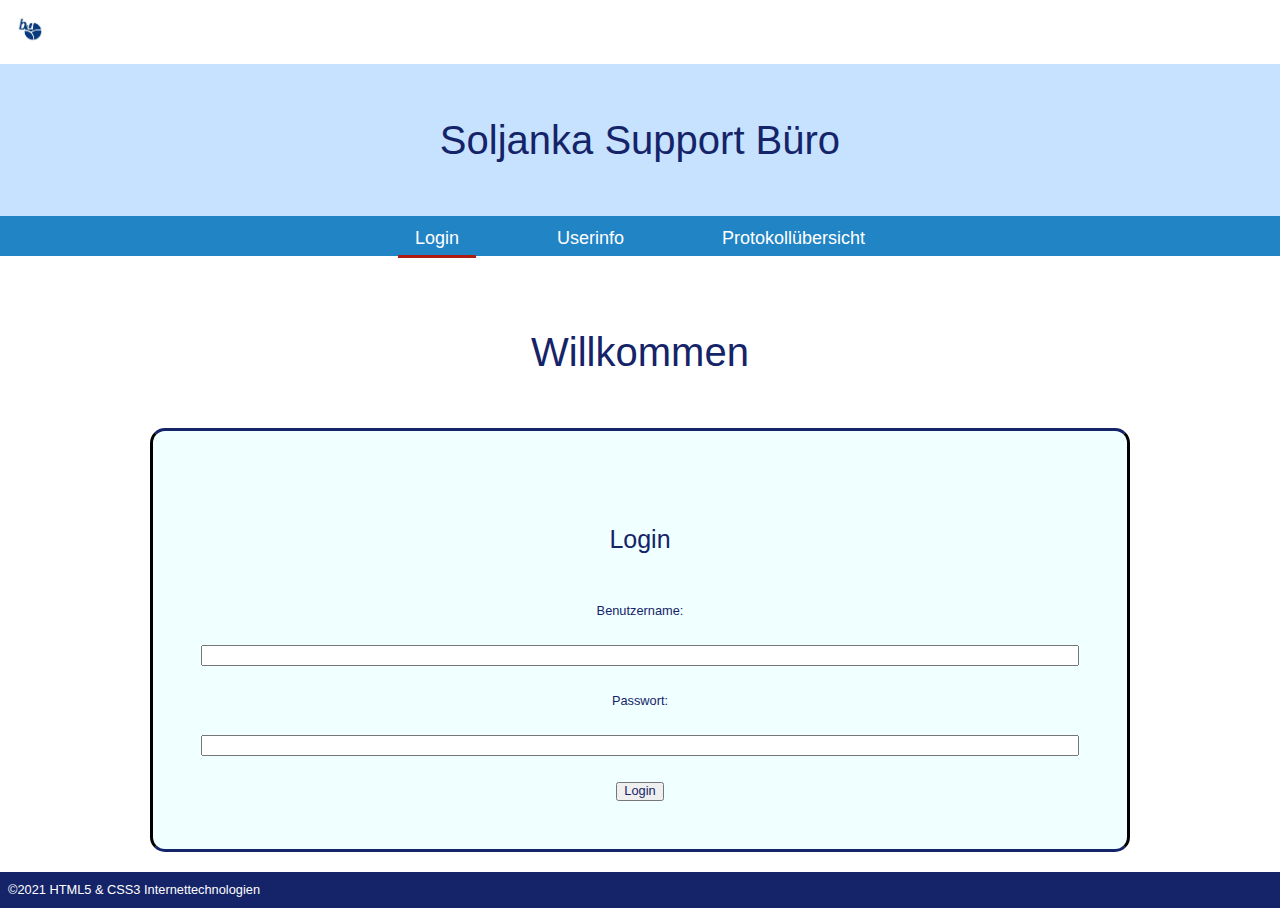
==== commit b69f51b9: "aktueller Stand, code gesäubert und für ersten Test vorbereitet" ====
--- a/Frontend/source/html/index.html
+++ b/Frontend/source/html/index.html
@@ -1,231 +1,111 @@
 ﻿<!DOCTYPE html>
 <html>
-	<!-- metadata -->
-	<head>
-		<title>Login</title>	
-		<meta charset="utf-8"/>
-		<meta name="description" content="HTML5" />
-		<meta name="keywords" content="HTML5, Skoda, WS-18-II, Skoda130LR,Rallye, Motorsport" />
-		<meta name="author" content="moritz.liersch" />
-		<meta name="robots" content="noindex" />
-		<meta name="viewport" content="width=device-width,initial-scale=1.0, maximum-scale=1.0, user-scalable=no"/>
-		<link href="felge.ico" rel="shortcut icon" />
-		<link href="main.css" rel="stylesheet" type="text/css" />
-		<script src="https://code.jquery.com/jquery-1.10.1.min.js" type="text/javascript"></script>
-		<script src="index.js" type="text/javascript"></script>
+<!-- metadata -->
+<head>
+    <title>Login</title>
+    <meta charset="utf-8" />
+    <meta name="description" content="HTML5" />
+    <meta name="keywords" content="HTML5, BA, WS-18-II, Support, Protokoll" />
+    <meta name="author" content="moritz.liersch" />
+    <meta name="robots" content="noindex" />
+    <meta name="viewport" content="width=device-width,initial-scale=1.0, maximum-scale=1.0, user-scalable=no" />
+    <link href="assets/Bildschirmfoto 2021-08-23 um 15.15.03.png" rel="shortcut icon" />
+    <link href="main.css" rel="stylesheet" type="text/css" />
+    <script src="https://code.jquery.com/jquery-1.10.1.min.js" type="text/javascript"></script>
+    <script src="index.js" type="text/javascript"></script>
 
-			
-			
+    <script type="text/javascript">$(document).ready(function () {
+            $('.menubutton').click(function () {
+                $('nav').slideToggle('slow');
+            });
 
-	</head>
-	<!-- visible content -->
-	<body>
-		<section id="menubar">
-				
-			<ul>
+        });</script>
 
-						<li><a class="menubutton" href="#menu"><img src="assets/Bildschirmfoto 2021-08-23 um 15.15.03.png" alt="Logo Menü" title="Logo Menü"/></a></li>
-						<li><a class="insta" href="https://studenten.ba-rm.de/"><img src="assets/Bildschirmfoto 2021-08-23 um 15.15.03.png" alt="Logo Instagram" title="Logo Instagram"/></a></li>
-						
-				
-			</ul>
 
-		</section>
+</head>
+<!-- visible content -->
+<body>
+    <section id="menubar">
 
-		
-		
-		<header>
-			<h1>Soljanka Support Büro</h1>
-			
-		</header>
-		
-		
-		
-			<nav class="nav">
-				<ul>
+        <ul>
 
-					<li><a href="index.html" class="active">Login</a></li>
-				
-					<li><a href="UserAnlegen.html">User anlegen</a></li>
-					
-					<li><a href="Protokolluebersicht.html">Protokollübersicht</a></li>
-				</ul>
-			</nav>	
+            <li><a class="menubutton" href="#menu"><img src="assets/menu.png" alt="Logo Menü" title="Logo Menü" /></a></li>
+            <li><a class="insta" href="https://studenten.ba-rm.de/"><img src="assets/Bildschirmfoto 2021-08-23 um 15.15.03.png" alt="Logo Instagram" title="Logo Instagram" /></a></li>
 
-		<section id="content">
-		
-			
 
-			<section>
+        </ul>
 
-				<h1> Willkommen</h1>
-				<h2>Login</h2>
+    </section>
 
-				<!--<img src="assets/LR_Im_Sommer.png" alt="Bild eines Skoda 130LR Replika" title="Bild eines Skoda 130LR Replika">
-	<h2>Der Plan</h2>
-	-->
-				<form>
-					<label for="username">Benutzername:</label><br>
-					<input type="text" id="username" name="fname"><br>
-					<label for="lname">Passwort:</label><br>
-					<input type="text" id="password" name="lname">
-				</form>
-				<button id="button1" onclick="logintoUser()">Login</button>
-				
 
-			</section>
-		
-			
 
-				<!--<aside>
+    <header>
+        <h1>Soljanka Support Büro</h1>
 
-					<section>
+    </header>
 
-						<h2>Škoda 130 LR<br> (Typ 745)</h2>
-						<ol>
-							<li>Baujahr: 1987</li>
-							<li>Viertakt-Ottomotor, wassergekühlt,
-								Reihenvierzylinder OHV, Heckmotor längsliegend</li>
-							<li>Hubraum: 1289 cm³</li>
-							<li>Leistung: 90 PS bei 7900 min</li>
-                            <li>Leergewicht: ca. 900KG</li>
-                            
-                        </ol>
-					</section>
-					<section>
 
-						<h2>Felge</h2>
-						<ul>
-							<li>
-								Belastungstest einer Magnesiumfelge
-                            </li> 
-						</ul>
-						<h3 id="Desktop">Um dies sehen zu können, benötigen Sie die volle Ansicht ihres Browsers.</h3>
-						<canvas id="canvas"></canvas>
-			
-			
-			
-			
-						<script type="text/javascript" src="skoda.js"></script>
 
-						<div class="slidecontainer">
-								<ul> 
-                                    <li>
-									<input type="range" min="0" max="50" value="0" step="1" onchange="sliderChange(this.value)" 
-									class="slider" id="myRange">
-                                    <p id="value">Value:<span id="demo"></span></p>
-                                </li>
-								</ul>
-						</div>
-							<script type="text/javascript" src="skoda.js"></script>
+    <nav class="nav">
+        <ul>
 
-							
+            <li><a href="index.html" class="active">Login</a></li>
 
-						
-			
-					</section>
-					
-				
-					<section>
+            <li><a href="UserInfo.html">Userinfo</a></li>
 
-							<h2>Instagram</h2>
-							<ul>
-									<li><a href="https://www.instagram.com/ml_classics_motorsport/"><img src="assets/ml_classics.png" alt="Verlinkung zu Instagram" title="Verlinkung zu Instagram"/></a></li>
-								<li>Besuche mich hier :)</li>
-							</ul>
-					</section>
+            <li><a href="Protokolluebersicht.html">Protokollübersicht</a></li>
+        </ul>
+    </nav>
 
-					<section>
+    <section id="content">
 
-							<h2>Getriebe</h2>
 
-							<ul>
-                                <li>
-								<img src="assets/GetriebeH.png" alt="Bild von einem Getriebe" title="Getriebe = Dogbox" class="zoom1">
-                                </li>
-							</ul>
 
-							<ul>
-                                <li>
-								<img src="assets/Getriebe.png" alt="Bild von einem Getriebe" title="Getriebe = Dogbox" class="zoom1">
-								<p>
-									Neue "Dogbox" - Hier können Sie den Klang abspielen, der während der Fahrt zu genießen ist
-								</p> 
-									
-									<audio id="audio_file" controls>
-										<source src="assets/sound.mp3" type="audio/mp3" />
-									
-                                    </audio>
-                                </li>
-							</ul>
-					</section>
+        <section>
 
-					<section>
+            <h1> Willkommen</h1>
+            <section id="sectionindex">
+                <h2>Login</h2>
 
-							<h2>Unterboden</h2>
 
-							<ul>
-                                <li>
-								
-								<img src="assets/Unterboden.png" alt="Bild vom Unterboden eines Skoda 130LR" title="Unterboden mit neuem Getriebe" class="zoom1">
-								<p>
-									Unterboden mit neuem Getriebe
-                                </p>
-                                </li>
-							</ul>
-									
-						</section>
 
-						<section>
+                <form id="formindex">
+                    <label for="username">Benutzername:</label><br>
 
-								<h2>Lichtmaschine</h2>
+                    <input type="text" id="username" name="fname"><br>
 
-								<ul>
-                                    <li>
-											
+                    <label for="lname">Passwort:</label><br>
 
-									
+                    <input type="text" id="password" name="lname">
 
-									<img src="assets/limaneuneu.png" alt="Bild von drei neuen Lichtmaschinen" title="frisch regenerierte Lichtmaschinen" 
-									class="zoom1">
-									<img src="assets/limadraht.png" alt="Bild vom Schleifring der LIMA" title="Schleifring LIMA" 
-									class="zoom1">
-									<img src="assets/limaalt.png" alt="Bild einer alten Lichtmaschine" title="alte lichtmaschine" 
-									class="zoom1">
-									<img src="assets/limaneu.png" alt="Bild von einer regenerierten Lichtmaschine" title="regenerierte Lichtmaschine" 
-									class="zoom1">
-									<p>
-										LIMA-"alt" und "neu"
-                                    </p>
+                </form>
+                <button id="button1" onclick="logintoUser()">Login</button>
 
-                                    </li>
+            </section>
+        </section>
 
-								</ul>
-							</section>
-						
-						
 
-						
-				</aside>-->
-					</section>
 
-		<footer id="footer">
-				
-		
-			<ul>
-				
-				<li>&copy;2020 HTML5 & CSS3</li>
-				
-				
-			</ul>
-			
-		</footer>
-			
-			
-		
 
-	</body>	
-		
+    </section>
+
+    <footer id="footer">
+
+
+        <ul>
+
+            <li>&copy;2021 HTML5 & CSS3 Internettechnologien</li>
+
+
+        </ul>
+
+    </footer>
+
+
+
+
+</body>
+
 
 
 </html>
--- a/Frontend/source/html/main.css
+++ b/Frontend/source/html/main.css
@@ -1,565 +1,297 @@
-/* CSS3- Genereller Style */ 
+/* CSS3- Genereller Style */
 @import url('https://fonts.googleapis.com/css?family=Abel|Roboto+Condensed');
 
-body{
-	background-color:#fff;
-	font-size: 100%; /* Mutter für alle Groeßenverhaeltnisse*/
-	margin: 0em;
-	padding: 0em;
-	}
+body {
+    background-color: #fff;
+    font-size: 100%; /* Mutter für alle Groeßenverhaeltnisse*/
+    margin: 0em;
+    padding: 0em;
+}
+
+h1 {
+    font-family: Helvetica, Arial, sans-serif;
+    font-size: 2.5em; /* Schrift Groesse Basis 100%-40Px */
+    line-height: 3.8em; /* Hoehe des Headers Basis 2.5em-152px */
+    font-weight: 100; /* Schrift dicke */
+    color: #152469;
+    margin: 0em;
+}
+
+h2 {
+    font-family: Helvetica, Arial, sans-serif;
+    font-size: 1.563em; /* Hoehe des Headers Basis 100%-25px */
+    line-height: 1.8em; /* Hoehe des Headers Basis 1.563em-45px */
+    font-weight: 100;
+    color: #152469;
+    margin: 0em;
+    padding: 1.5em; /* Innerer Abstand Basis 1.563em-37px */
+    text-align: center;
+}
+
+h3 {
+    font-family: Helvetica, Arial, sans-serif;
+    font-size: 1.563em; /* Hoehe des Headers Basis 100%-25px */
+    line-height: 1.8em; /* Hoehe des Headers Basis 1.563em-45px */
+    font-weight: 100;
+    color: #fff;
+    margin: 0em;
+    padding: 1.5em; /* Innerer Abstand Basis 1.563em-37px */
+    text-align: justify;
+}
 
 form {
-	font-family: Helvetica, Arial, sans-serif;
-	font-size: 0.1em; /* Schrift Groesse Basis 100%-40Px */
-	line-height: 0.2em; /* Hoehe des Headers Basis 2.5em-152px */
-	font-weight: 100; /* Schrift dicke */
-	color: #152469;
-	margin: 0em;
-	text-align:center;
-	display:grid;
-}
-
-
-
-.tg {
-	border-collapse: collapse;
-	border-spacing: 0;
-	
-}
-
-.tg td {
-	font-family: Arial, sans-serif;
-	font-size: 14px;
-	padding: 10px 5px;
-	border-style: solid;
-	border-width: 1px;
-	overflow: hidden;
-	word-break: normal;
-}
-
-.tg th {
-	font-family: Arial, sans-serif;
-	font-size: 14px;
-	font-weight: normal;
-	padding: 10px 5px;
-	border-style: solid;
-	border-width: 1px;
-	overflow: hidden;
-	word-break: normal;
-}
-
-
-
-
-
-#button1 {
-	font-family: Helvetica, Arial, sans-serif;
-	font-size: 0.1em; /* Schrift Groesse Basis 100%-40Px */
-	line-height: 0.2em; /* Hoehe des Headers Basis 2.5em-152px */
-	font-weight: 100; /* Schrift dicke */
-	color: #152469;
-	margin: 0em;
-}
-#button {
-	font-family: Helvetica, Arial, sans-serif;
-	font-size: 2.5em; /* Schrift Groesse Basis 100%-40Px */
-	line-height: 3.8em; /* Hoehe des Headers Basis 2.5em-152px */
-	font-weight: 100; /* Schrift dicke */
-	color: #152469;
-	margin: 0,5em;
-}
-
-h1{
-	font-family: Helvetica, Arial, sans-serif;
-	font-size: 2.5em; /* Schrift Groesse Basis 100%-40Px */
-	line-height: 3.8em;/* Hoehe des Headers Basis 2.5em-152px */
-	font-weight: 100; /* Schrift dicke */
-	color: #000;
-	margin: 0em;
-	}
-	 
- h2{
-	 font-family: Helvetica, Arial, sans-serif;
-	font-size: 1.563em; /* Hoehe des Headers Basis 100%-25px */
-	line-height: 1.8em; /* Hoehe des Headers Basis 1.563em-45px */
-	font-weight: 100;
-	color: #152469;
-	margin: 0em;
-	padding: 1.5em ; /* Innerer Abstand Basis 1.563em-37px */
-	text-align: center;
- 	}	
-
- h3{
-	font-family: Helvetica, Arial, sans-serif;
-	font-size: 1.563em;  /* Hoehe des Headers Basis 100%-25px */
-	line-height: 1.8em; /* Hoehe des Headers Basis 1.563em-45px */
-	font-weight: 100;
-	color: #fff;
-	margin: 0em;
-	padding: 1.5em; /* Innerer Abstand Basis 1.563em-37px */
-	text-align: justify;
-	}
-
- ul{
-	margin: 0px;
-	padding: 0px;
-	} 
-
-li{
-	list-style-type: none;
-	font-family: Helvetica, Arial, sans-serif;
-	font-weight: 100;
-	color: #152469;
-	line-height: 1.25em; /* Hoehe der Schrift Basis 100%-20px */
-	padding: 0em;
-	
-	}
-ol{
-	display: block;
-	
-}
-ol li{
-	list-style-type: square;
-	font-family: Helvetica, Arial, sans-serif;
-	font-weight: 100;
-	color: #152469;
-	line-height: 1.25em; /* Hoehe der Schrift Basis 100%-20px */
-	padding: 0em;
-	
-	}	
-	
-p{
-	
-	font-family: Helvetica, Arial, sans-serif;
-	font-weight: 100;
-	color: #152469;
-	line-height: 1.25em; /* Hoehe der Schrift Basis 100%-20px */
-	padding: 0em;
-	
-	}	
-
-img{
-	width: 85.0%;
-	height: auto; 
-	max-width: 100%;
-	}
-
-video{
+    font-family: Helvetica, Arial, sans-serif;
+    font-size: 0.8em; /* Schrift Groesse Basis 100%-40Px */
+    line-height: 1.8em; /* Hoehe des Headers Basis 2.5em-152px */
+    font-weight: 100; /* Schrift dicke */
+    color: #152469;
+    margin: 0em;
+    text-align: center;
+    display: grid;
+}
+button {
+    font-family: Helvetica, Arial, sans-serif;
+    font-size: 0.8em; /* Schrift Groesse Basis 100%-40Px */
+    line-height: 1.0em; /* Hoehe des Headers Basis 2.5em-152px */
+    font-weight: 100; /* Schrift dicke */
+    color: #152469;
+    margin-top: 2em;
+}
+/*Listen*/
+ul {
+    margin: 0px;
+    padding: 0px;
+}
+
+li {
+    list-style-type: none;
+    font-family: Helvetica, Arial, sans-serif;
+    font-weight: 100;
+    color: #152469;
+    line-height: 1.25em; /* Hoehe der Schrift Basis 100%-20px */
+    padding: 0em;
+}
+
+ol {
+    display: block;
+}
+
+    ol li {
+        list-style-type: square;
+        font-family: Helvetica, Arial, sans-serif;
+        font-weight: 100;
+        color: #152469;
+        line-height: 1.25em; /* Hoehe der Schrift Basis 100%-20px */
+        padding: 0em;
+    }
+/*Text*/
+p {
+    font-family: Helvetica, Arial, sans-serif;
+    font-weight: 100;
+    color: #152469;
+    line-height: 1.25em; /* Hoehe der Schrift Basis 100%-20px */
+    padding: 0em;
+}
+/*Bild*/
+img {
+    width: 85.0%;
+    height: auto;
+    max-width: 100%;
+}
+/*Video*/
+video {
     width: 90%;
-	height: auto; 
-	max-width: 100%;
-	border-radius: 5px;
-	}
-
-a{
-	text-decoration: none;
-	}
+    height: auto;
+    max-width: 100%;
+    border-radius: 5px;
+}
+/*Link*/
+a {
+    text-decoration: none;
+}
 
 /*Header*/
 
 header {
-	display: block;
-	background-color: #c6e2ff;
-	text-align: center;
+    display: block;
+    background-color: #c6e2ff;
+    text-align: center;
 }
 
 /*Navigation*/
 
-nav{
-	display: block;
-	height: 2.5em; /* Hoehe der Navigationsleite Basis 100%-40px */
-	background:#2184c5;
-	text-align: center;
-	}
-nav ul{
-	display:block;
-	}
-
-nav ul li{
-	display: inline;
-	margin: 0em 1.88em 0em 1.88em; /* Basis 100%-30px(1.88em) Abstand zwischen den einzelnen Links */
-	}
-
-nav ul li a{
-	color: #fff;
-	font-size: 1.125em; /* Groesse der Schrift Basis 100%-18px */
-	line-height: 2.5em; /* Basis 1.125em(18px)-45px */
-	padding: 0.667em 0.938em 0.375em 0.938em; /* Groesse der Schaltflaeche Basis 1.125em-12px 16px 6px 16px */
-	transition:background 0.5s;
-	-webkit-transition: background 0.5s;
-	}
-
-nav ul li a:hover{
-	background-color: #0FA1FF;
-	border-bottom: 0.188em solid #0B3F60; /* Strich unterhalb der Navigation 3px dick */
-	}
-
-nav ul li a.active{
-	border-bottom: 0.188em solid #af1d12; /* aktiver Zustand Strich unterhalb der Navigation 3px dick */
-	}
+nav {
+    display: block;
+    height: 2.5em; /* Hoehe der Navigationsleite Basis 100%-40px */
+    background: #2184c5;
+    text-align: center;
+}
+
+    nav ul {
+        display: block;
+    }
+
+        nav ul li {
+            display: inline;
+            margin: 0em 1.88em 0em 1.88em; /* Basis 100%-30px(1.88em) Abstand zwischen den einzelnen Links */
+        }
+
+            nav ul li a {
+                color: #fff;
+                font-size: 1.125em; /* Groesse der Schrift Basis 100%-18px */
+                line-height: 2.5em; /* Basis 1.125em(18px)-45px */
+                padding: 0.667em 0.938em 0.375em 0.938em; /* Groesse der Schaltflaeche Basis 1.125em-12px 16px 6px 16px */
+                transition: background 0.5s;
+                -webkit-transition: background 0.5s;
+            }
+
+                nav ul li a:hover {
+                    background-color: #0FA1FF;
+                    border-bottom: 0.188em solid #0B3F60; /* Strich unterhalb der Navigation 3px dick */
+                }
+
+                nav ul li a.active {
+                    border-bottom: 0.188em solid #af1d12; /* aktiver Zustand Strich unterhalb der Navigation 3px dick */
+                }
 /* Ende Navigation */
 
 
-img.zoom1 { /* Bilderzoom in CONTENT 1 */
-	transition: transform 0.2s;
-	}
-
-img.zoom1:hover {/* Bilderzoom in CONTENT 1 */
-	transform: scale(2.0, 2.0);
-	}
-#icon{
-	vertical-align:middle;
-	max-width: 24px !important;
-	max-height: 24px;
-	box-shadow: none !important;
-}
-
-#audio_file{
-	width: 90%;
-	}
-
-#Desktop{
-		display: none;
-	}
-
-#canvas {
-		width: 98.5%;
-		height: 100%;
-		border: 2px solid #000;
-		border-radius: 5px;	
-	}
-
+#icon {
+    vertical-align: middle;
+    max-width: 24px !important;
+    max-height: 24px;
+    box-shadow: none !important;
+}
 
 
 /*on Top Bar*/
-#menubar{
-	display: block;
-	background: #fff;
-	}
-
-
-#menubar ul {
-	display: block;
-	width: 2.0em; /* basis 100%-32px */
-	padding: 1.0em; /* basis 100%-16px */ /* höhe der Menubar 64px */
-	}
-
-#menubar ul li{
-	display: inline;
-	}
-
-/*menubar für mobil*/
-#menubar ul li a.menubutton{
-display:none;
-	}
+#menubar {
+    display: block;
+    background: #fff;
+}
+
+
+    #menubar ul {
+        display: block;
+        width: 2.0em; /* basis 100%-32px */
+        padding: 1.0em; /* basis 100%-16px */ /* höhe der Menubar 64px */
+    }
+
+        #menubar ul li {
+            display: inline;
+        }
+
+            /*menubar für mobil*/
+            #menubar ul li a.menubutton {
+                display: none;
+            }
 
 /*Content*/
 
-
-#content{
-	display: block;
-	text-align:center;
-	width: 90%;
-	max-width: 980px;
-	margin:1.25em auto 1.25em auto; /* Abstand um den Text Basis 100%-20px,auto */
-	padding:0em;
-	}
-#content4, #content3 {
-	display: block;
-	text-align: center;
-	width: 90%;
-	max-width: 980px;
-	margin: 1.25em auto 1.25em auto; /* Abstand um den Text Basis 100%-20px,auto */
-	padding: 0em;
-}	
-#form2 {
-	display: block;
-	text-align: center;
-	width: 90%;
-	max-width: 980px;
-	margin: 1.25em auto 1.25em auto; /* Abstand um den Text Basis 100%-20px,auto */
-	padding: 0em;
-}
-#Rolle {
-	display: block;
-	text-align: center;
-	width: 90%;
-	max-width: 980px;
-	margin: 1.25em auto 1.25em auto;
-}
+#sectionindex {
+    border: solid;
+    border-block-color: #152469;
+    border-radius: 15px;
+    background-color: azure;
+    padding: 3em;
+}
+
+#sectioninfo {
+    border: solid;
+    border-block-color: #152469;
+    border-radius: 15px;
+    background-color: azure;
+    padding: 3em;
+}
+
+    #sectioninfo ul {
+        display: inline-block;
+    }
+
+        #sectioninfo ul li {
+            padding: 1em;
+            border: solid 0.1em;
+            border-color: #152469;
+            border-radius: 5px;
+            margin: 0.5em;
+        }
+
+#content {
+    display: block;
+    text-align: center;
+    width: 90%;
+    max-width: 980px;
+    margin: 1.25em auto 1.25em auto; /* Abstand um den Text Basis 100%-20px,auto */
+    padding: 0em;
+}
+
 
 /*Footer*/
 
-#footer{
-	display:block;
-	background-color: #152469;
-	text-align: center;
-	}
-
-/*Rahmen für Footer*/
-#footer ul{
-	display: block;
-	width: 50%;
-	text-align: left;
-	
-	}
-
-#footer ul li {
-
-	display: inline;
-	font-size: 0.8em; /* Basis100%-12px */
-	line-height: 2.8em; /* Basis 0.8em-33px */
-	color: #fff; /* farbe des Inhalts des Footer */
-	padding: 0em 0.625em 0em 0.625em; /* entspricht Basis 100%- 0px 10px 0px 10px  */
-	}
-
-#kalender {
-	width: 100%;
-	display: grid;
-	grid-template-columns: repeat(7, 1fr);
-}
-
-	#calendar tr, #calendar tbody {
-		grid-column: 1 / -1;
-		display: grid;
-		grid-template-columns: repeat(7, 1fr);
-		width: 100%;
-	}
-
-caption {
-	text-align: center;
-	grid-column: 1 / -1;
-	font-size: 130%;
-	font-weight: bold;
-	padding: 10px 0;
-}
-
-#calendar a {
-	color: #8e352e;
-	text-decoration: none;
-}
-
-#calendar td, #calendar th {
-	padding: 5px;
-	box-sizing: border-box;
-	border: 1px solid #ccc;
-}
-
-#calendar .weekdays {
-	background: #8e352e;
-}
-
-
-	#calendar .weekdays th {
-		text-align: center;
-		text-transform: uppercase;
-		line-height: 20px;
-		border: none !important;
-		padding: 10px 6px;
-		color: #fff;
-		font-size: 13px;
-	}
-
-#calendar td {
-	min-height: 180px;
-	display: flex;
-	flex-direction: column;
-}
-
-#calendar .days li:hover {
-	background: #d3d3d3;
-}
-
-#calendar .date {
-	text-align: center;
-	margin-bottom: 5px;
-	padding: 4px;
-	background: #333;
-	color: #fff;
-	width: 20px;
-	border-radius: 50%;
-	flex: 0 0 auto;
-	align-self: flex-end;
-}
-
-#calendar .event {
-	flex: 0 0 auto;
-	font-size: 13px;
-	border-radius: 4px;
-	padding: 5px;
-	margin-bottom: 5px;
-	line-height: 14px;
-	background: #e4f2f2;
-	border: 1px solid #b5dbdc;
-	color: #009aaf;
-	text-decoration: none;
-}
-
-#calendar .event-desc {
-	color: #666;
-	margin: 3px 0 7px 0;
-	text-decoration: none;
-}
-
-#calendar .other-month {
-	background: #f5f5f5;
-	color: #666;
-}
-
-/* ============================
-				Mobile Responsiveness
-   ============================*/
-
-
-@media(max-width: 768px) {
-
-	#calendar .weekdays, #calendar .other-month {
-		display: none;
-	}
-
-	#calendar li {
-		height: auto !important;
-		border: 1px solid #ededed;
-		width: 100%;
-		padding: 10px;
-		margin-bottom: -1px;
-	}
-
-	#calendar, #calendar tr, #calendar tbody {
-		grid-template-columns: 1fr;
-	}
-
-		#calendar tr {
-			grid-column: 1 / 2;
-		}
-
-		#calendar .date {
-			align-self: flex-start;
-		}
-
-	/*mobile style*/
-	@media screen and (max-width:800px) {
-		body {
-			font-size: 93.8%;
-			display: block;
-		}
-
-		nav img {
-			max-width: 25px;
-			vertical-align: middle;
-			margin-left: 5px;
-		}
-
-		#myRange, #value {
-			display: none;
-		}
-
-		#Desktop {
-			display: block;
-			text-align: left;
-			color: #af1d12;
-		}
-
-		#canvas {
-			display: none;
-		}
-	}
-
-
-
-	@media screen and (max-width:600px) {
-		#content aside, #content article, #content3 aside, #content3 article {
-			width: 94.3%;
-			display: block;
-			margin: 0.625em 0em 0.625em 0em; /* entspricht Basis 100%- 0px 10px 0px 10px  */
-		}
-
-		#myRange, #value {
-			display: none;
-		}
-
-		#Desktop {
-			display: block;
-			text-align: left;
-			color: #af1d12;
-		}
-
-		#canvas {
-			display: none;
-		}
-	}
-
-	@media screen and (max-width:600px) {
-		#content aside {
-			width: 100%;
-			display: block;
-			margin: 0em;
-		}
-
-		img.zoom1:hover { /* Bei mobile nicht vergrößern */
-			transform: none;
-		}
-
-		#myRange, #value {
-			display: none;
-		}
-
-		#Desktop {
-			display: block;
-			text-align: left;
-			color: #af1d12;
-		}
-
-		#canvas {
-			display: none;
-		}
-	}
-
-	@media screen and (max-width:550px) {
-		body {
-			font-size: 87.5%;
-		}
-
-		#canvas {
-			display: none;
-		}
-
-		#myRange, #value {
-			display: none;
-		}
-
-		#Desktop {
-			display: block;
-			text-align: left;
-			color: #af1d12;
-		}
-
-		img.zoom1:hover { /* Bei mobile nicht vergrößern */
-			transform: none;
-		}
-
-		#menubar {
-			background: #af1d12;
-		}
-
-			#menubar ul li a.menubutton {
-				display: block;
-			}
-
-
-		nav {
-			display: none;
-			height: auto;
-		}
-
-			nav ul li {
-				display: block;
-				margin: 0em 0em 0.3em 0em;
-			}
-		#app-calendar {
-			display: grid;
-			grid-template-columns: 1fr 1fr 1fr 1fr 1fr 1fr 1fr;
-			grid-template-rows: repeat(5, 1fr);
-			height: 70%;
-		}
-			}	}+#footer {
+    display: block;
+    background-color: #152469;
+    text-align: center;
+}
+
+    /*Rahmen für Footer*/
+    #footer ul {
+        display: block;
+        width: 50%;
+        text-align: left;
+    }
+
+        #footer ul li {
+            display: inline;
+            font-size: 0.8em; /* Basis100%-12px */
+            line-height: 2.8em; /* Basis 0.8em-33px */
+            color: #fff; /* farbe des Inhalts des Footer */
+            padding: 0em 0.625em 0em 0.625em; /* entspricht Basis 100%- 0px 10px 0px 10px  */
+        }
+
+
+/*mobile style*/
+@media screen and (max-width:800px) {
+    body {
+        font-size: 93.8%;
+        display: block;
+    }
+
+    nav img {
+        max-width: 25px;
+        vertical-align: middle;
+        margin-left: 5px;
+    }
+}
+
+
+
+@media screen and (max-width:550px) {
+    body {
+        font-size: 87.5%;
+    }
+
+    .insta {
+        display: none;
+    }
+
+
+    #menubar {
+        background: #af1d12;
+    }
+
+        #menubar ul li a.menubutton {
+            display: block;
+        }
+
+
+    nav {
+        display: none;
+        height: auto;
+    }
+
+        nav ul li {
+            display: block;
+            margin: 0em 0em 0.3em 0em;
+        }
+}
